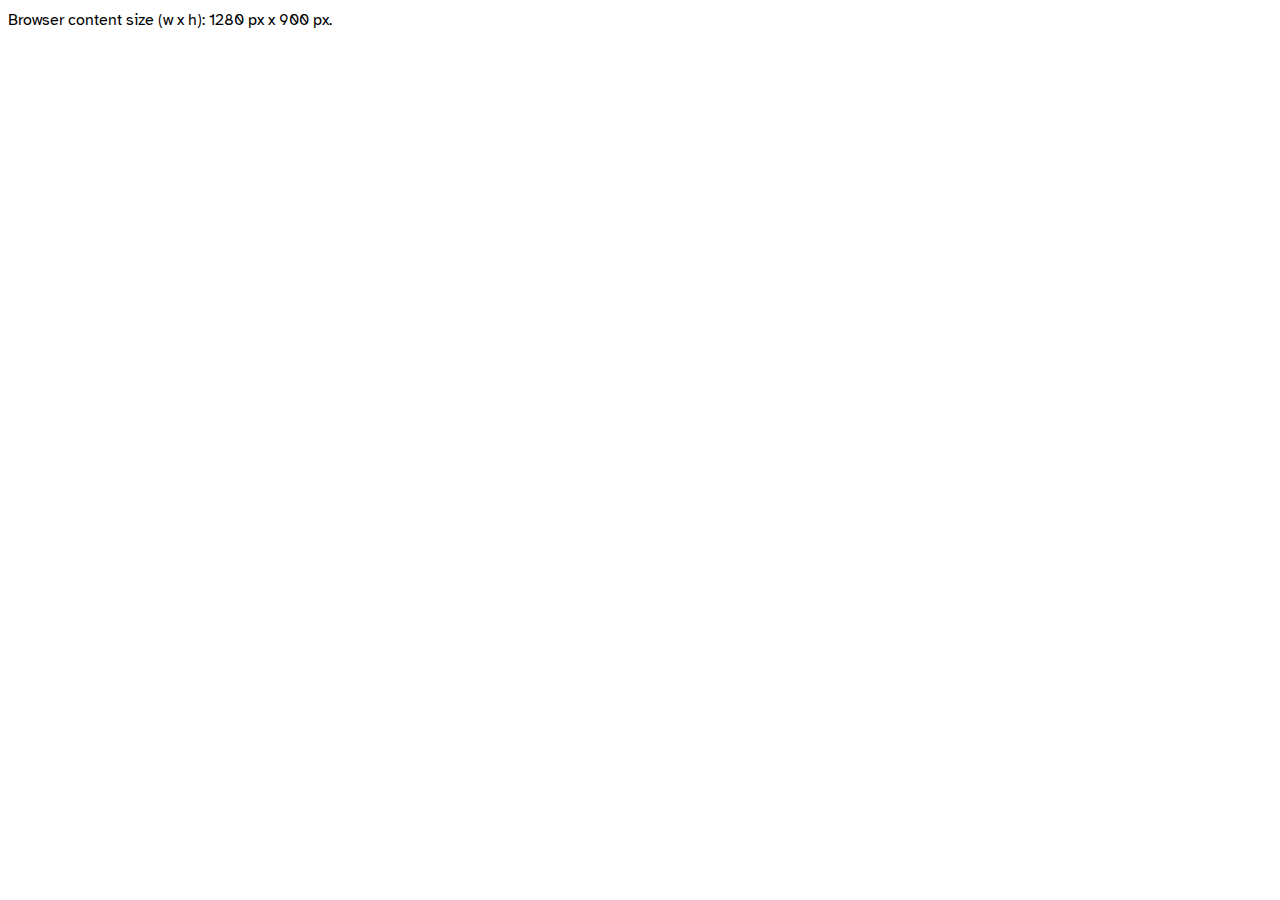
==== browser-size/index.html @ 3882917b "Fix typos." ====
<!DOCTYPE html>
<html>
  <head>
    <title>Browser Size</title>
    <link rel="stylesheet" href="../css/styles.css" />
    <script>
      function updateBrowserSizeOutput() {
        const heightOutput = document.querySelector("#height");
        const widthOutput = document.querySelector("#width");

        heightOutput.textContent = window.innerHeight;
        widthOutput.textContent = window.innerWidth;
      }

      window.addEventListener("resize", (event) => {
        updateBrowserSizeOutput();
      });
      window.addEventListener("DOMContentLoaded", (event) => {
        updateBrowserSizeOutput();
      });
    </script>
  </head>

  <body>
    Browser content size (w x h): <span id="width"></span> px x <span id="height"></span> px.
  </body>
</html>
---- css/styles.css ----
@import url("https://fonts.googleapis.com/css2?family=Atkinson+Hyperlegible:ital@0;1&display=swap");

@media (prefers-color-scheme: dark) {
  body {
    filter: invert(90%) hue-rotate(25deg);
    background-color: #333;
  }
}

body {
  font-family: "Atkinson Hyperlegible", sans-serif;
  font-size: 12pt;
  line-height: 1.5;
}

article {
  width: 960px;
  max-width: calc(100% - 20px);
  margin: 0 auto;
  padding: 0 10px;
}

li img {
  vertical-align: middle;
}

.sans-serif {
  font-family: "Atkinson Hyperlegible", sans-serif;
}
.serif {
  font-family: serif;
}
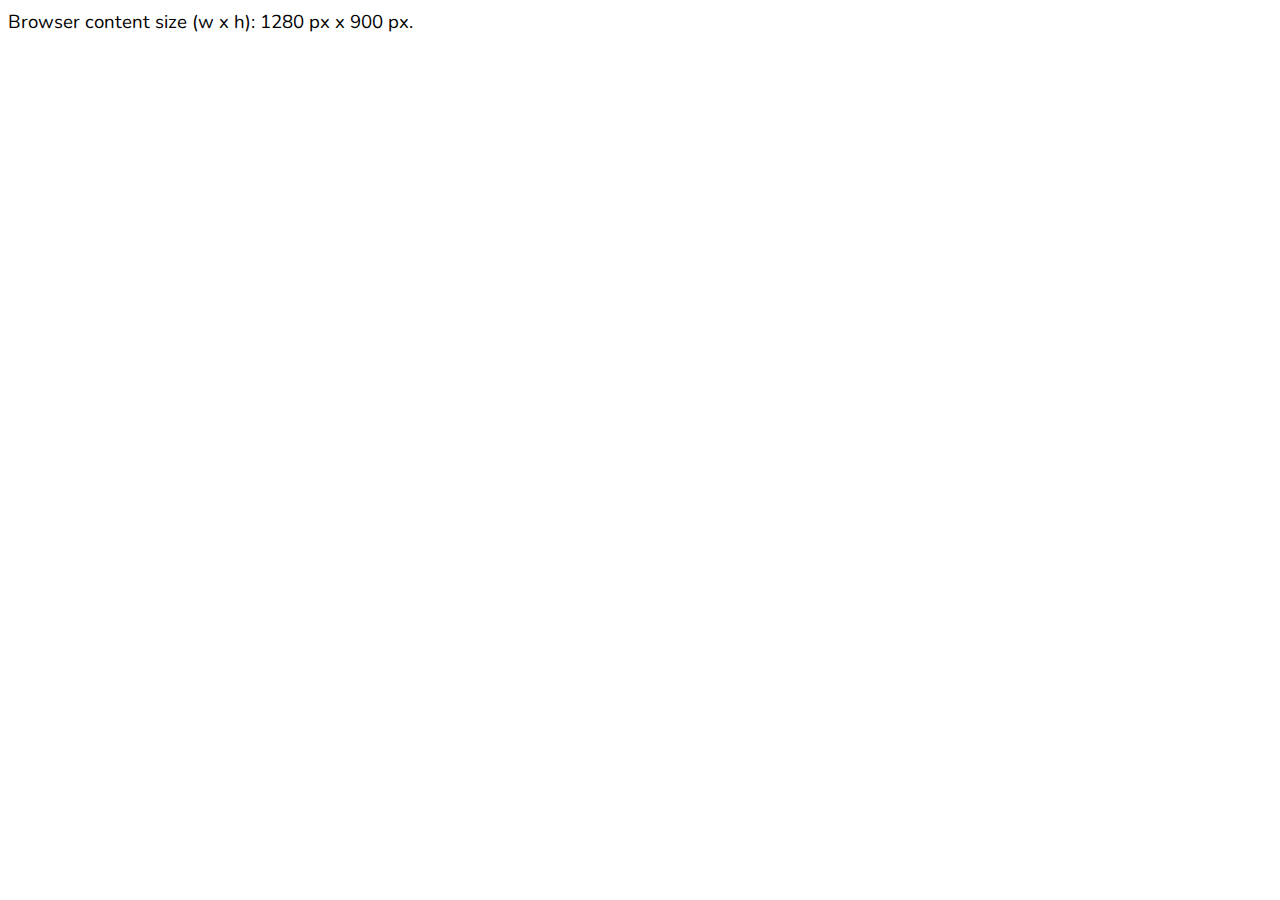
==== commit c6aa4732: "Remove last blank line." ====
--- a/browser-size/index.html
+++ b/browser-size/index.html
@@ -2,7 +2,13 @@
 <html>
   <head>
     <title>Browser Size</title>
+    <meta name="viewport" content="width=device-width, initial-scale=1">
     <link rel="stylesheet" href="../css/styles.css" />
+    <link rel="apple-touch-icon" sizes="180x180" href="../favicons/apple-touch-icon.png">
+    <link rel="icon" type="image/png" sizes="48x48" href="../favicons/favicon-48.png" />
+    <link rel="icon" type="image/png" sizes="32x32" href="../favicons/favicon-32.png">
+    <link rel="icon" type="image/png" sizes="16x16" href="../favicons/favicon-16.png">
+    <link rel="manifest" href="../site.webmanifest">
     <script>
       function updateBrowserSizeOutput() {
         const heightOutput = document.querySelector("#height");
@@ -24,4 +30,4 @@
   <body>
     Browser content size (w x h): <span id="width"></span> px x <span id="height"></span> px.
   </body>
-</html>
+</html>--- a/css/styles.css
+++ b/css/styles.css
@@ -1,15 +1,19 @@
-@import url("https://fonts.googleapis.com/css2?family=Atkinson+Hyperlegible:ital@0;1&display=swap");
+@import url('https://fonts.googleapis.com/css2?family=Nunito:ital,wght@0,400;0,700;1,400;1,700&display=swap');
 
-@media (prefers-color-scheme: dark) {
+/* @media (prefers-color-scheme: dark) {
   body {
     filter: invert(90%) hue-rotate(25deg);
     background-color: #333;
   }
+} */
+
+:root {
+  color-scheme: dark light;
 }
 
 body {
-  font-family: "Atkinson Hyperlegible", sans-serif;
-  font-size: 12pt;
+  font-family: 'Nunito', sans-serif;
+  font-size: 14pt;
   line-height: 1.5;
 }
 
@@ -25,8 +29,9 @@
 }
 
 .sans-serif {
-  font-family: "Atkinson Hyperlegible", sans-serif;
+  font-family: sans-serif;
 }
+
 .serif {
   font-family: serif;
 }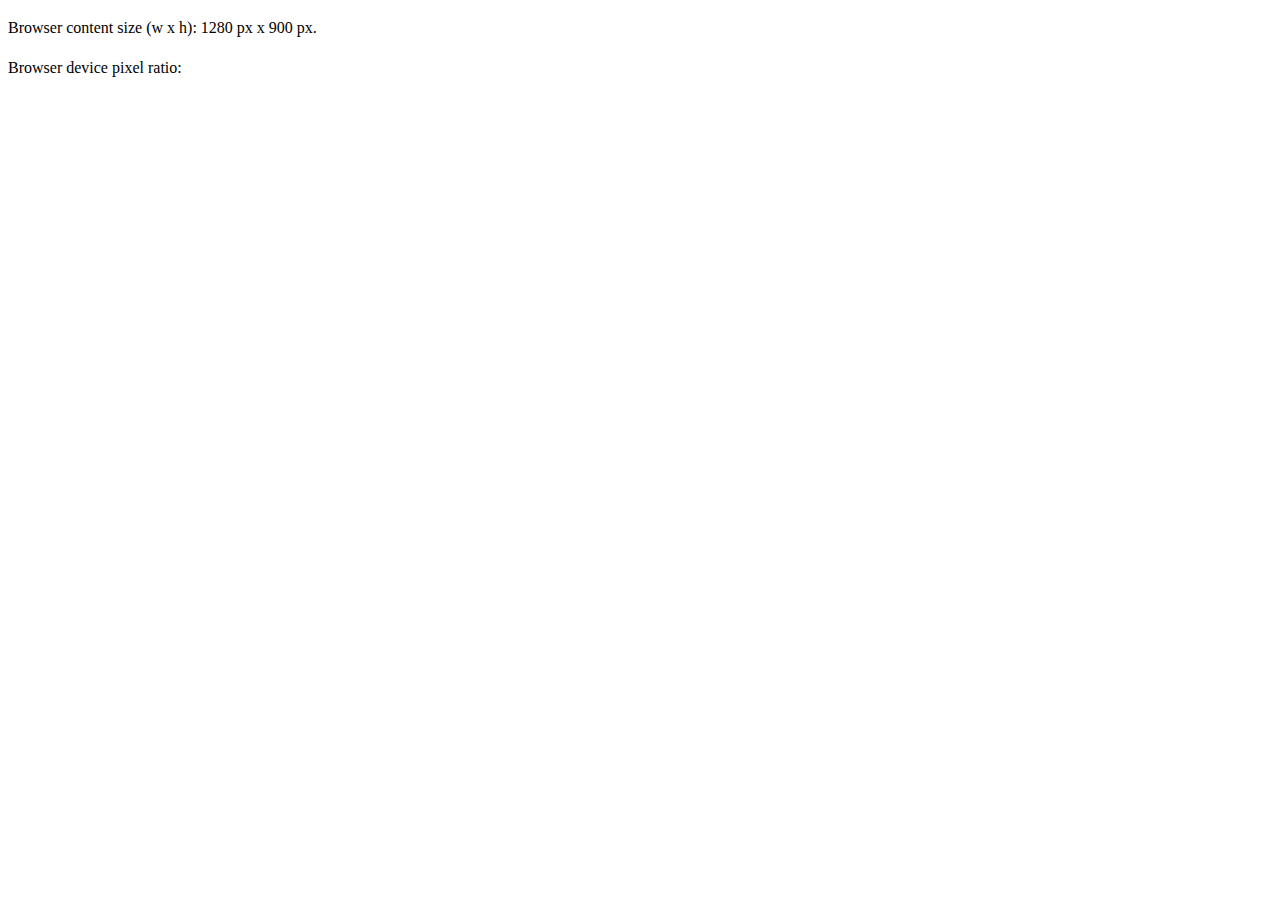
==== commit d13d2bc6: "Show device pixel ratio" ====
--- a/browser-size/index.html
+++ b/browser-size/index.html
@@ -2,32 +2,56 @@
 <html>
   <head>
     <title>Browser Size</title>
-    <meta name="viewport" content="width=device-width, initial-scale=1">
+    <meta name="viewport" content="width=device-width, initial-scale=1" />
     <link rel="stylesheet" href="../css/styles.css" />
-    <link rel="apple-touch-icon" sizes="180x180" href="../favicons/apple-touch-icon.png">
-    <link rel="icon" type="image/png" sizes="48x48" href="../favicons/favicon-48.png" />
-    <link rel="icon" type="image/png" sizes="32x32" href="../favicons/favicon-32.png">
-    <link rel="icon" type="image/png" sizes="16x16" href="../favicons/favicon-16.png">
-    <link rel="manifest" href="../site.webmanifest">
+    <link
+      rel="apple-touch-icon"
+      sizes="180x180"
+      href="../favicons/apple-touch-icon.png"
+    />
+    <link
+      rel="icon"
+      type="image/png"
+      sizes="48x48"
+      href="../favicons/favicon-48.png"
+    />
+    <link
+      rel="icon"
+      type="image/png"
+      sizes="32x32"
+      href="../favicons/favicon-32.png"
+    />
+    <link
+      rel="icon"
+      type="image/png"
+      sizes="16x16"
+      href="../favicons/favicon-16.png"
+    />
+    <link rel="manifest" href="../site.webmanifest" />
     <script>
-      function updateBrowserSizeOutput() {
+      function updateOutput() {
         const heightOutput = document.querySelector("#height");
         const widthOutput = document.querySelector("#width");
+        const devicePxRatio = document.querySelector("devicePxRatio");
 
         heightOutput.textContent = window.innerHeight;
         widthOutput.textContent = window.innerWidth;
+        devicePxRatio.textContent = window.devicePixelRatio;
+
       }
 
       window.addEventListener("resize", (event) => {
-        updateBrowserSizeOutput();
+        updateOutput();
       });
       window.addEventListener("DOMContentLoaded", (event) => {
-        updateBrowserSizeOutput();
+        updateOutput();
       });
     </script>
   </head>
 
   <body>
-    Browser content size (w x h): <span id="width"></span> px x <span id="height"></span> px.
+    <p>Browser content size (w x h): <span id="width"></span> px x
+    <span id="height"></span> px.</p>
+    <p>Browser device pixel ratio: <span id="devicePxRatio"></span></p>
   </body>
-</html>+</html>
--- a/css/styles.css
+++ b/css/styles.css
@@ -1,20 +1,23 @@
-@import url('https://fonts.googleapis.com/css2?family=Nunito:ital,wght@0,400;0,700;1,400;1,700&display=swap');
-
-/* @media (prefers-color-scheme: dark) {
-  body {
-    filter: invert(90%) hue-rotate(25deg);
-    background-color: #333;
-  }
-} */
-
 :root {
-  color-scheme: dark light;
+  color-scheme: light dark;
 }
 
 body {
-  font-family: 'Nunito', sans-serif;
-  font-size: 14pt;
+  font-family: var(--font-family-sans-serif);
+  font-size: 1rem;
   line-height: 1.5;
+
+  background-color: Canvas;
+  color: CanvasText;
+}
+
+h1,
+h2,
+h3,
+h4,
+h5,
+h6 {
+  font-family: var(--font-family-sans-serif);
 }
 
 article {
@@ -24,14 +27,25 @@
   padding: 0 10px;
 }
 
+tt,
+code,
+kbd,
+samp,
+pre,
+xmp,
+plaintext,
+listing {
+  font-family: var(--font-family-monospace);
+}
+
 li img {
   vertical-align: middle;
 }
 
 .sans-serif {
-  font-family: sans-serif;
+  font-family: var(--font-family-sans-serif);
 }
 
 .serif {
-  font-family: serif;
+  font-family: var(--font-family-serif);
 }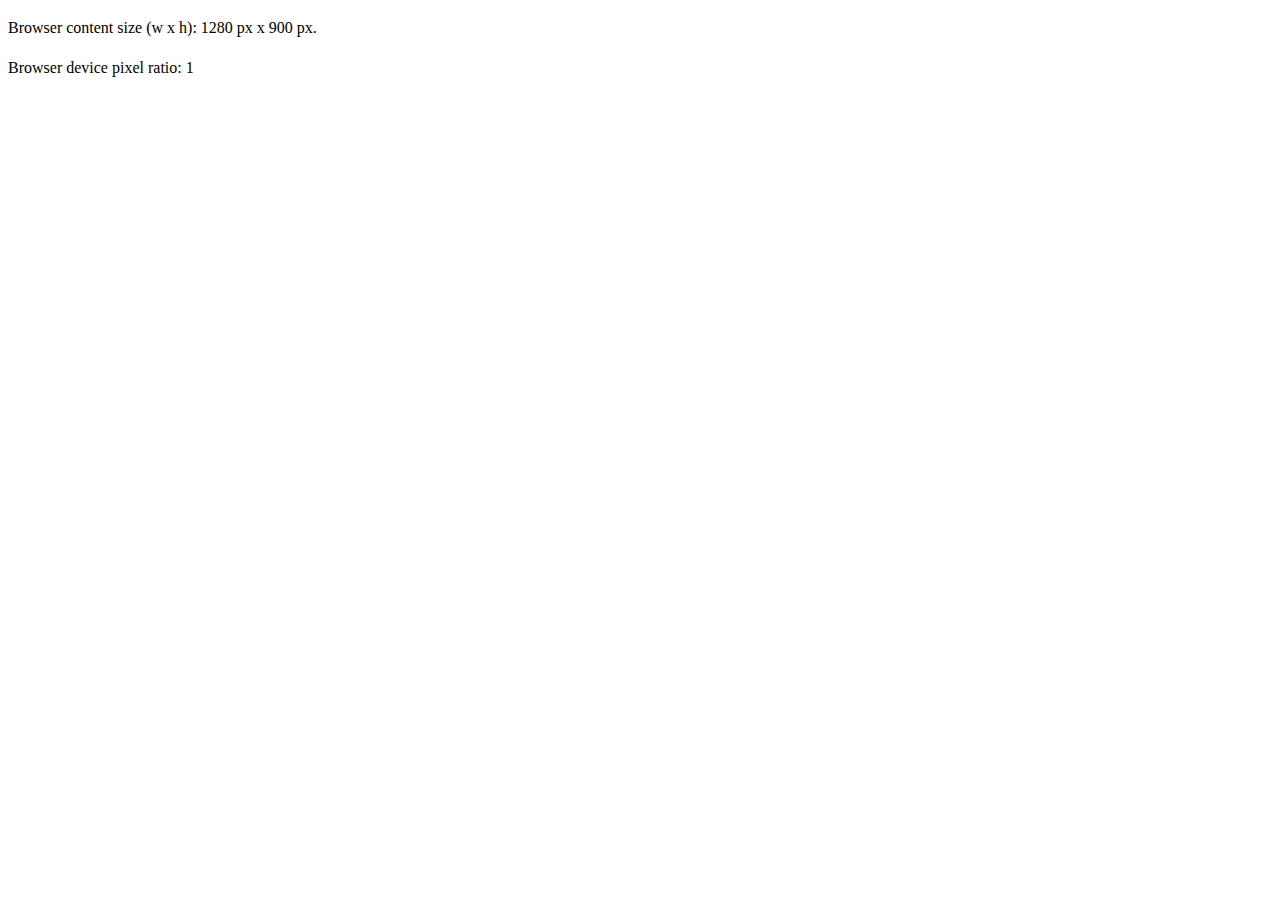
==== commit 79fe9ff3: "Fix typo" ====
--- a/browser-size/index.html
+++ b/browser-size/index.html
@@ -4,40 +4,20 @@
     <title>Browser Size</title>
     <meta name="viewport" content="width=device-width, initial-scale=1" />
     <link rel="stylesheet" href="../css/styles.css" />
-    <link
-      rel="apple-touch-icon"
-      sizes="180x180"
-      href="../favicons/apple-touch-icon.png"
-    />
-    <link
-      rel="icon"
-      type="image/png"
-      sizes="48x48"
-      href="../favicons/favicon-48.png"
-    />
-    <link
-      rel="icon"
-      type="image/png"
-      sizes="32x32"
-      href="../favicons/favicon-32.png"
-    />
-    <link
-      rel="icon"
-      type="image/png"
-      sizes="16x16"
-      href="../favicons/favicon-16.png"
-    />
+    <link rel="apple-touch-icon" sizes="180x180" href="../favicons/apple-touch-icon.png" />
+    <link rel="icon" type="image/png" sizes="48x48" href="../favicons/favicon-48.png" />
+    <link rel="icon" type="image/png" sizes="32x32" href="../favicons/favicon-32.png" />
+    <link rel="icon" type="image/png" sizes="16x16" href="../favicons/favicon-16.png" />
     <link rel="manifest" href="../site.webmanifest" />
     <script>
       function updateOutput() {
         const heightOutput = document.querySelector("#height");
         const widthOutput = document.querySelector("#width");
-        const devicePxRatio = document.querySelector("devicePxRatio");
+        const devicePxRatio = document.querySelector("#devicePxRatio");
 
         heightOutput.textContent = window.innerHeight;
         widthOutput.textContent = window.innerWidth;
         devicePxRatio.textContent = window.devicePixelRatio;
-
       }
 
       window.addEventListener("resize", (event) => {
@@ -50,8 +30,7 @@
   </head>
 
   <body>
-    <p>Browser content size (w x h): <span id="width"></span> px x
-    <span id="height"></span> px.</p>
+    <p>Browser content size (w x h): <span id="width"></span> px x <span id="height"></span> px.</p>
     <p>Browser device pixel ratio: <span id="devicePxRatio"></span></p>
   </body>
 </html>
